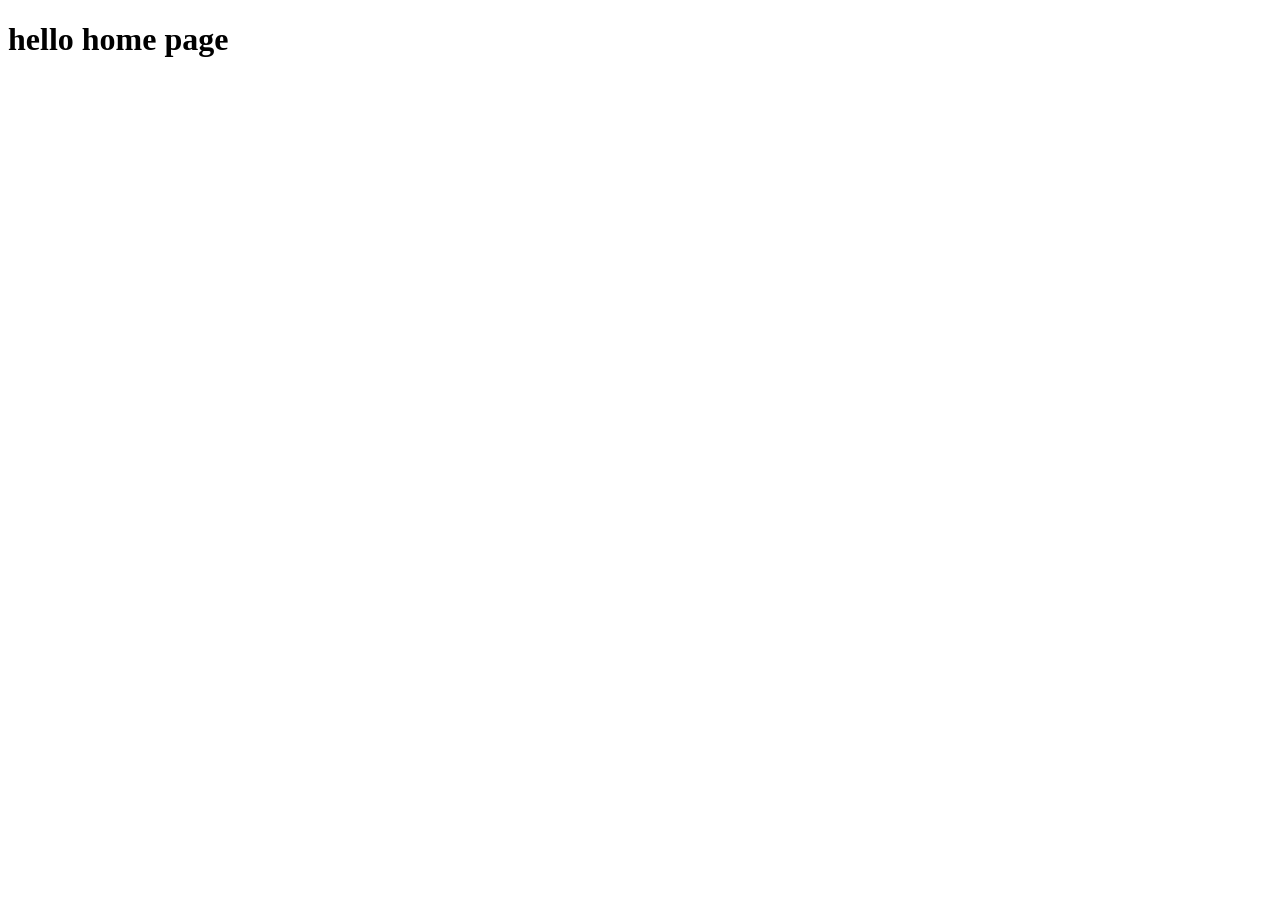
==== index.html @ 71fe393c "initial message" ====
<!DOCTYPE html>
<html lang="en">
<head>
    <meta charset="UTF-8">
    <meta name="viewport" content="width=device-width, initial-scale=1.0">
    <title>Document</title>
</head>
<body>
     <a href="index.html"></a>
    <a href="contact.html"></a>
    <a href="service.html"></a>
    <a href="about.html"></a>
    <h1>hello home page</h1>
</body>
</html>
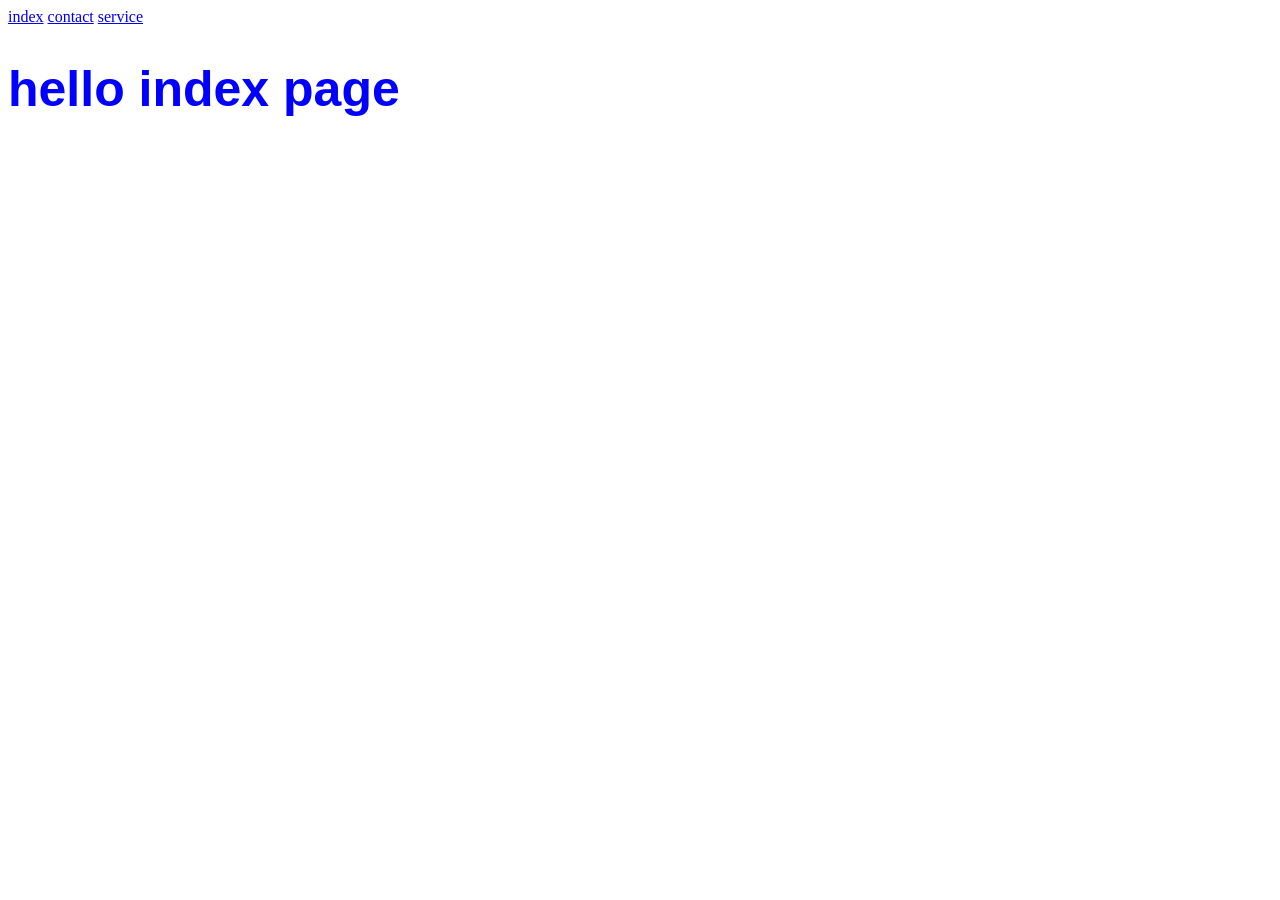
==== commit bc985a76: "initial message" ====
--- a/index.html
+++ b/index.html
@@ -4,12 +4,13 @@
     <meta charset="UTF-8">
     <meta name="viewport" content="width=device-width, initial-scale=1.0">
     <title>Document</title>
+    <link rel="stylesheet" href="style.css">
 </head>
 <body>
-     <a href="index.html"></a>
-    <a href="contact.html"></a>
-    <a href="service.html"></a>
+     <a href="index.html">index</a>
+    <a href="contact.html">contact</a>
+    <a href="service.html">service</a>
     <a href="about.html"></a>
-    <h1>hello home page</h1>
+    <h1>hello index page</h1>
 </body>
 </html>
--- a/style.css
+++ b/style.css
@@ -0,0 +1,5 @@
+h1{
+    color:blue;
+    font-size: 50px;
+    font-family: sans-serif;
+}
